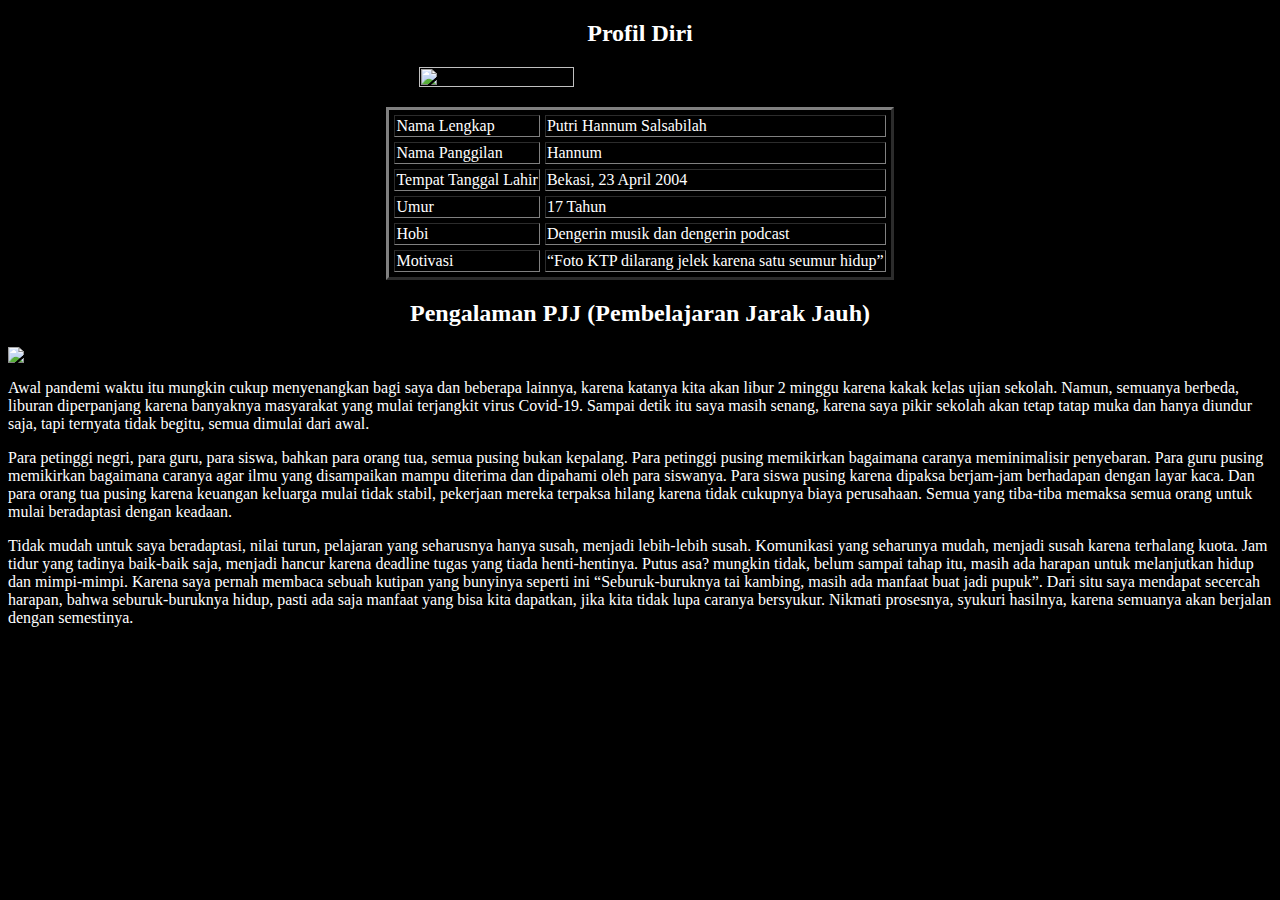
==== index.html @ 12b170e1 "Add files via upload" ====
<!DOCTYPE html>
<html>
<head>
	<title>Saya dan Pengalaman</title>
</head>
<body style="background-color: black">
 
<h2 align="center" style="color: white">Profil Diri</h2>
	<img src="C:\Users\mahzuni\Pictures\hannum.png" width="35%" height="35%" style="display: block;margin:auto;">
<p><table border="3" cellspacing="5px" align="center">
	<tr>
		<td style="color: white">Nama Lengkap</td>
		<td style="color: white">Putri Hannum Salsabilah</td>
	</tr>
	<tr>
		<td style="color: white">Nama Panggilan</td>
		<td style="color: white">Hannum</td>
	</tr>
	<tr>
		<td style="color: white">Tempat Tanggal Lahir</td>
		<td style="color: white">Bekasi, 23 April 2004</td>
	</tr>
	<tr>
		<td style="color: white">Umur</td>
		<td style="color: white">17 Tahun</td>
	</tr>
	<tr>
		<td style="color: white">Hobi</td>
		<td style="color: white">Dengerin musik dan dengerin podcast</td>
	</tr>
	<tr>	
		<td style="color: white">Motivasi</td>
		<td style="color: white"><q>Foto KTP dilarang jelek karena satu seumur hidup</q></td>
	</tr>
</table></p>
<h2 align="center" style="color: white">Pengalaman PJJ (Pembelajaran Jarak Jauh)</h2>
	<img src="C:\Users\mahzuni\Downloads\belajar.jpg" style="display: block;margin: auto;">
<p style="color: white">Awal pandemi waktu itu mungkin cukup menyenangkan bagi saya dan beberapa lainnya, karena katanya kita akan libur 2 minggu karena kakak kelas ujian sekolah. Namun, semuanya berbeda, liburan diperpanjang karena banyaknya masyarakat yang mulai terjangkit virus Covid-19. Sampai detik itu saya masih senang, karena saya pikir sekolah akan tetap tatap muka dan hanya diundur saja, tapi ternyata tidak begitu, semua dimulai dari awal.</p>
<p style="color: white">Para petinggi negri, para guru, para siswa, bahkan para orang tua, semua pusing bukan kepalang. Para petinggi pusing memikirkan bagaimana caranya meminimalisir penyebaran. Para guru pusing memikirkan bagaimana caranya agar ilmu yang disampaikan mampu diterima dan dipahami oleh para siswanya. Para siswa pusing karena dipaksa berjam-jam berhadapan dengan layar kaca. Dan para orang tua pusing karena keuangan keluarga mulai tidak stabil, pekerjaan mereka terpaksa hilang karena tidak cukupnya biaya perusahaan. Semua yang tiba-tiba memaksa semua orang untuk mulai beradaptasi dengan keadaan.</p>
<p style="color: white">Tidak mudah untuk saya beradaptasi, nilai turun, pelajaran yang seharusnya hanya susah, menjadi lebih-lebih susah. Komunikasi yang seharunya mudah, menjadi susah karena terhalang kuota. Jam tidur yang tadinya baik-baik saja, menjadi hancur karena deadline tugas yang tiada henti-hentinya. Putus asa? mungkin tidak, belum sampai tahap itu, masih ada harapan untuk melanjutkan hidup dan mimpi-mimpi. Karena saya pernah membaca sebuah kutipan yang bunyinya seperti ini <q>Seburuk-buruknya tai kambing, masih ada manfaat buat jadi pupuk</q>. Dari situ saya mendapat secercah harapan, bahwa seburuk-buruknya hidup, pasti ada saja manfaat yang bisa kita dapatkan, jika kita tidak lupa caranya bersyukur. Nikmati prosesnya, syukuri hasilnya, karena semuanya akan berjalan dengan semestinya.</p>
</body>
</html>
© 2021 GitHub, Inc.
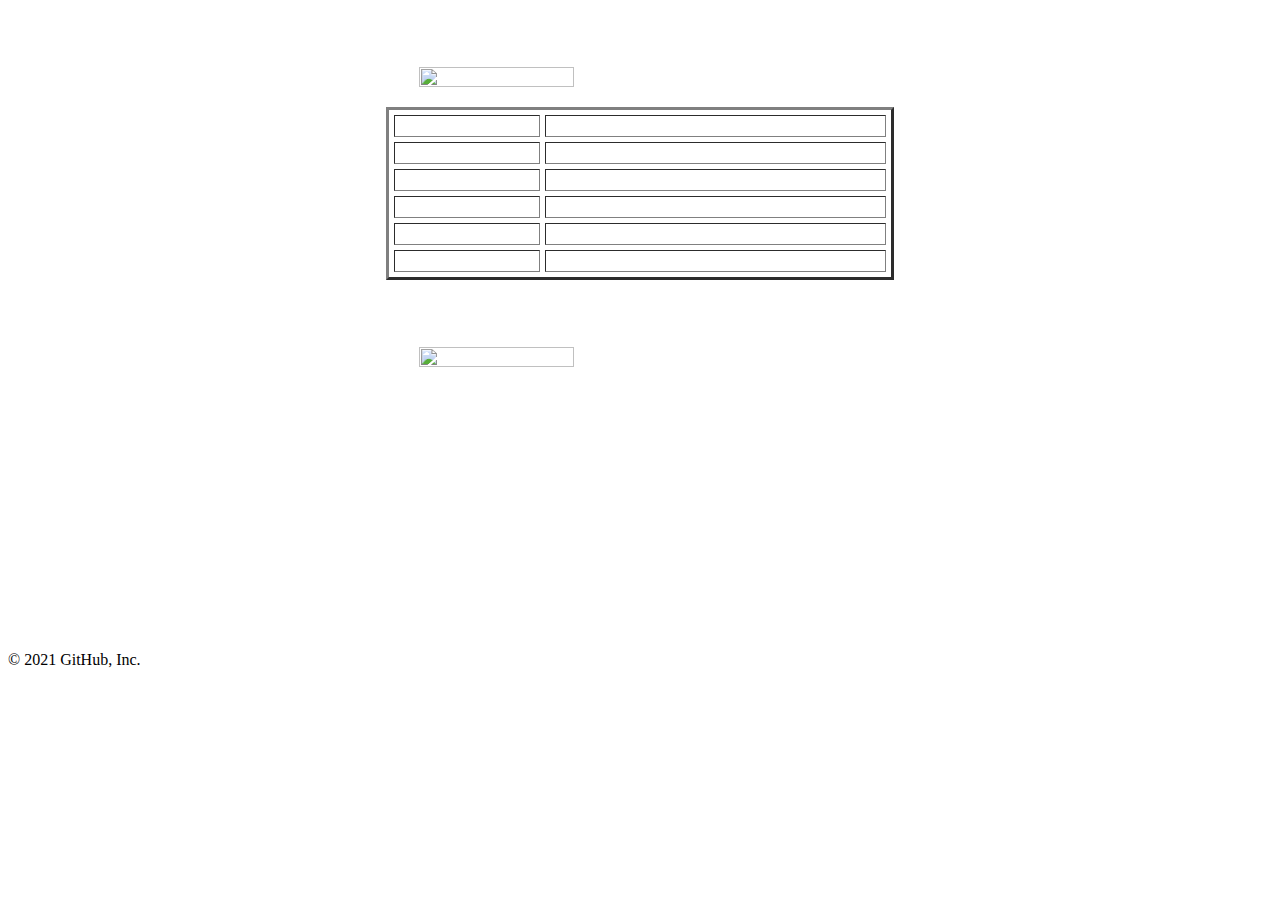
==== commit cbbd96de: "Add files via upload" ====
--- a/index.html
+++ b/index.html
@@ -3,7 +3,7 @@
 <head>
 	<title>Saya dan Pengalaman</title>
 </head>
-<body style="background-color: black">
+<body background="https://img.wallpaperseveryday.com/picd/92596/450x340.jpg">
  
 <h2 align="center" style="color: white">Profil Diri</h2>
 	<img src="C:\Users\mahzuni\Pictures\hannum.png" width="35%" height="35%" style="display: block;margin:auto;">
@@ -34,7 +34,7 @@
 	</tr>
 </table></p>
 <h2 align="center" style="color: white">Pengalaman PJJ (Pembelajaran Jarak Jauh)</h2>
-	<img src="C:\Users\mahzuni\Downloads\belajar.jpg" style="display: block;margin: auto;">
+	<img src="https://gencil.news/wp-content/uploads/2020/09/belajar-daring-768x432.jpg" style="display: block;margin: auto" width="35%" height="35%">
 <p style="color: white">Awal pandemi waktu itu mungkin cukup menyenangkan bagi saya dan beberapa lainnya, karena katanya kita akan libur 2 minggu karena kakak kelas ujian sekolah. Namun, semuanya berbeda, liburan diperpanjang karena banyaknya masyarakat yang mulai terjangkit virus Covid-19. Sampai detik itu saya masih senang, karena saya pikir sekolah akan tetap tatap muka dan hanya diundur saja, tapi ternyata tidak begitu, semua dimulai dari awal.</p>
 <p style="color: white">Para petinggi negri, para guru, para siswa, bahkan para orang tua, semua pusing bukan kepalang. Para petinggi pusing memikirkan bagaimana caranya meminimalisir penyebaran. Para guru pusing memikirkan bagaimana caranya agar ilmu yang disampaikan mampu diterima dan dipahami oleh para siswanya. Para siswa pusing karena dipaksa berjam-jam berhadapan dengan layar kaca. Dan para orang tua pusing karena keuangan keluarga mulai tidak stabil, pekerjaan mereka terpaksa hilang karena tidak cukupnya biaya perusahaan. Semua yang tiba-tiba memaksa semua orang untuk mulai beradaptasi dengan keadaan.</p>
 <p style="color: white">Tidak mudah untuk saya beradaptasi, nilai turun, pelajaran yang seharusnya hanya susah, menjadi lebih-lebih susah. Komunikasi yang seharunya mudah, menjadi susah karena terhalang kuota. Jam tidur yang tadinya baik-baik saja, menjadi hancur karena deadline tugas yang tiada henti-hentinya. Putus asa? mungkin tidak, belum sampai tahap itu, masih ada harapan untuk melanjutkan hidup dan mimpi-mimpi. Karena saya pernah membaca sebuah kutipan yang bunyinya seperti ini <q>Seburuk-buruknya tai kambing, masih ada manfaat buat jadi pupuk</q>. Dari situ saya mendapat secercah harapan, bahwa seburuk-buruknya hidup, pasti ada saja manfaat yang bisa kita dapatkan, jika kita tidak lupa caranya bersyukur. Nikmati prosesnya, syukuri hasilnya, karena semuanya akan berjalan dengan semestinya.</p>
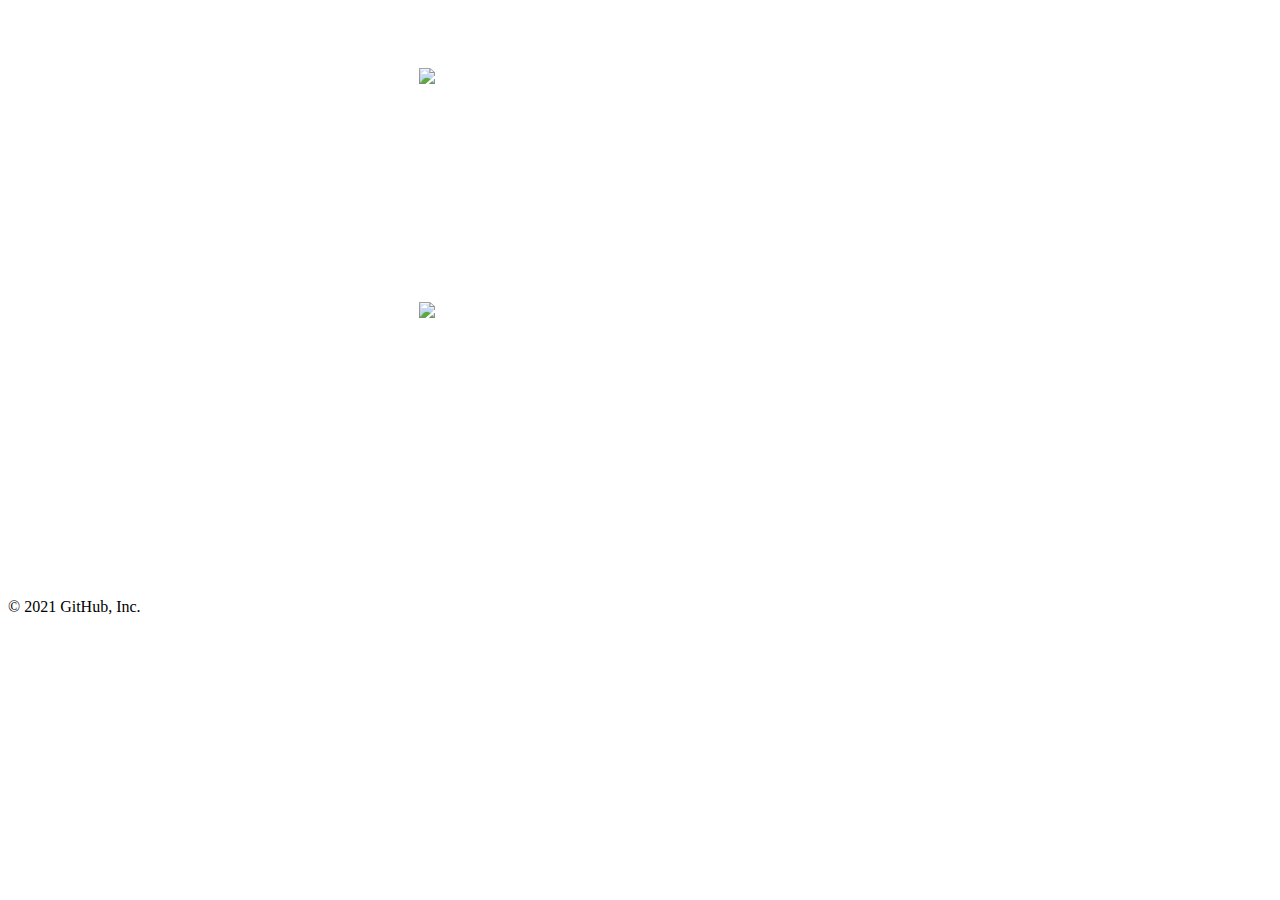
==== commit 94ed6082: "Add files via upload" ====
--- a/index.html
+++ b/index.html
@@ -2,42 +2,44 @@
 <html>
 <head>
 	<title>Saya dan Pengalaman</title>
+	<link rel="stylesheet" href="style.css">
 </head>
-<body background="https://img.wallpaperseveryday.com/picd/92596/450x340.jpg">
- 
-<h2 align="center" style="color: white">Profil Diri</h2>
-	<img src="C:\Users\mahzuni\Pictures\hannum.png" width="35%" height="35%" style="display: block;margin:auto;">
-<p><table border="3" cellspacing="5px" align="center">
+<body background="https://img.wallpaperseveryd
+ay.com/picd/92596/450x340.jpg">
+
+<h2>Profil Diri</h2>
+	<img src="https://github.com/putrihannum/putrihannum.github.io/blob/main/hannum.png?raw=true">
+<p><table>
 	<tr>
-		<td style="color: white">Nama Lengkap</td>
-		<td style="color: white">Putri Hannum Salsabilah</td>
+		<td>Nama Lengkap</td>
+		<td>Putri Hannum Salsabilah</td>
 	</tr>
 	<tr>
-		<td style="color: white">Nama Panggilan</td>
-		<td style="color: white">Hannum</td>
+		<td>Nama Panggilan</td>
+		<td>Hannum</td>
 	</tr>
 	<tr>
-		<td style="color: white">Tempat Tanggal Lahir</td>
-		<td style="color: white">Bekasi, 23 April 2004</td>
+		<td>Tempat Tanggal Lahir</td>
+		<td>Bekasi, 23 April 2004</td>
 	</tr>
 	<tr>
-		<td style="color: white">Umur</td>
-		<td style="color: white">17 Tahun</td>
+		<td>Umur</td>
+		<td>17 Tahun</td>
 	</tr>
 	<tr>
-		<td style="color: white">Hobi</td>
-		<td style="color: white">Dengerin musik dan dengerin podcast</td>
+		<td>Hobi</td>
+		<td>Dengerin musik dan dengerin podcast</td>
 	</tr>
 	<tr>	
-		<td style="color: white">Motivasi</td>
-		<td style="color: white"><q>Foto KTP dilarang jelek karena satu seumur hidup</q></td>
+		<td>Motivasi</td>
+		<td><q>Foto KTP dilarang jelek karena satu seumur hidup</q></td>
 	</tr>
 </table></p>
-<h2 align="center" style="color: white">Pengalaman PJJ (Pembelajaran Jarak Jauh)</h2>
-	<img src="https://gencil.news/wp-content/uploads/2020/09/belajar-daring-768x432.jpg" style="display: block;margin: auto" width="35%" height="35%">
-<p style="color: white">Awal pandemi waktu itu mungkin cukup menyenangkan bagi saya dan beberapa lainnya, karena katanya kita akan libur 2 minggu karena kakak kelas ujian sekolah. Namun, semuanya berbeda, liburan diperpanjang karena banyaknya masyarakat yang mulai terjangkit virus Covid-19. Sampai detik itu saya masih senang, karena saya pikir sekolah akan tetap tatap muka dan hanya diundur saja, tapi ternyata tidak begitu, semua dimulai dari awal.</p>
-<p style="color: white">Para petinggi negri, para guru, para siswa, bahkan para orang tua, semua pusing bukan kepalang. Para petinggi pusing memikirkan bagaimana caranya meminimalisir penyebaran. Para guru pusing memikirkan bagaimana caranya agar ilmu yang disampaikan mampu diterima dan dipahami oleh para siswanya. Para siswa pusing karena dipaksa berjam-jam berhadapan dengan layar kaca. Dan para orang tua pusing karena keuangan keluarga mulai tidak stabil, pekerjaan mereka terpaksa hilang karena tidak cukupnya biaya perusahaan. Semua yang tiba-tiba memaksa semua orang untuk mulai beradaptasi dengan keadaan.</p>
-<p style="color: white">Tidak mudah untuk saya beradaptasi, nilai turun, pelajaran yang seharusnya hanya susah, menjadi lebih-lebih susah. Komunikasi yang seharunya mudah, menjadi susah karena terhalang kuota. Jam tidur yang tadinya baik-baik saja, menjadi hancur karena deadline tugas yang tiada henti-hentinya. Putus asa? mungkin tidak, belum sampai tahap itu, masih ada harapan untuk melanjutkan hidup dan mimpi-mimpi. Karena saya pernah membaca sebuah kutipan yang bunyinya seperti ini <q>Seburuk-buruknya tai kambing, masih ada manfaat buat jadi pupuk</q>. Dari situ saya mendapat secercah harapan, bahwa seburuk-buruknya hidup, pasti ada saja manfaat yang bisa kita dapatkan, jika kita tidak lupa caranya bersyukur. Nikmati prosesnya, syukuri hasilnya, karena semuanya akan berjalan dengan semestinya.</p>
+<h2>Pengalaman PJJ (Pembelajaran Jarak Jauh)</h2>
+	<img src="https://gencil.news/wp-content/uploads/2020/09/belajar-daring-768x432.jpg">
+<p>Awal pandemi waktu itu mungkin cukup menyenangkan bagi saya dan beberapa lainnya, karena katanya kita akan libur 2 minggu karena kakak kelas ujian sekolah. Namun, semuanya berbeda, liburan diperpanjang karena banyaknya masyarakat yang mulai terjangkit virus Covid-19. Sampai detik itu saya masih senang, karena saya pikir sekolah akan tetap tatap muka dan hanya diundur saja, tapi ternyata tidak begitu, semua dimulai dari awal.</p>
+<p>Para petinggi negri, para guru, para siswa, bahkan para orang tua, semua pusing bukan kepalang. Para petinggi pusing memikirkan bagaimana caranya meminimalisir penyebaran. Para guru pusing memikirkan bagaimana caranya agar ilmu yang disampaikan mampu diterima dan dipahami oleh para siswanya. Para siswa pusing karena dipaksa berjam-jam berhadapan dengan layar kaca. Dan para orang tua pusing karena keuangan keluarga mulai tidak stabil, pekerjaan mereka terpaksa hilang karena tidak cukupnya biaya perusahaan. Semua yang tiba-tiba memaksa semua orang untuk mulai beradaptasi dengan keadaan.</p>
+<p>Tidak mudah untuk saya beradaptasi, nilai turun, pelajaran yang seharusnya hanya susah, menjadi lebih-lebih susah. Komunikasi yang seharunya mudah, menjadi susah karena terhalang kuota. Jam tidur yang tadinya baik-baik saja, menjadi hancur karena deadline tugas yang tiada henti-hentinya. Putus asa? mungkin tidak, belum sampai tahap itu, masih ada harapan untuk melanjutkan hidup dan mimpi-mimpi. Karena saya pernah membaca sebuah kutipan yang bunyinya seperti ini <q>Seburuk-buruknya tai kambing, masih ada manfaat buat jadi pupuk</q>. Dari situ saya mendapat secercah harapan, bahwa seburuk-buruknya hidup, pasti ada saja manfaat yang bisa kita dapatkan, jika kita tidak lupa caranya bersyukur. Nikmati prosesnya, syukuri hasilnya, karena semuanya akan berjalan dengan semestinya.</p>
 </body>
 </html>
 © 2021 GitHub, Inc.--- a/style.css
+++ b/style.css
@@ -0,0 +1,31 @@
+body{
+	background-image: https://img.wallpaperseveryday.com/picd/92596/450x340.jpg
+}
+
+h2 {
+	font-family: sans-serif;
+	text-align: center;
+	color: white;
+}
+
+img {
+	display: block;
+	margin-left: auto;
+	margin-right: auto;
+	width: 35%;
+}
+
+table {
+	border: 3;
+	align-content: center;
+}
+
+td {
+	color: white;
+	
+}
+
+p {
+	color: white;
+	font-family: sans-serif;
+}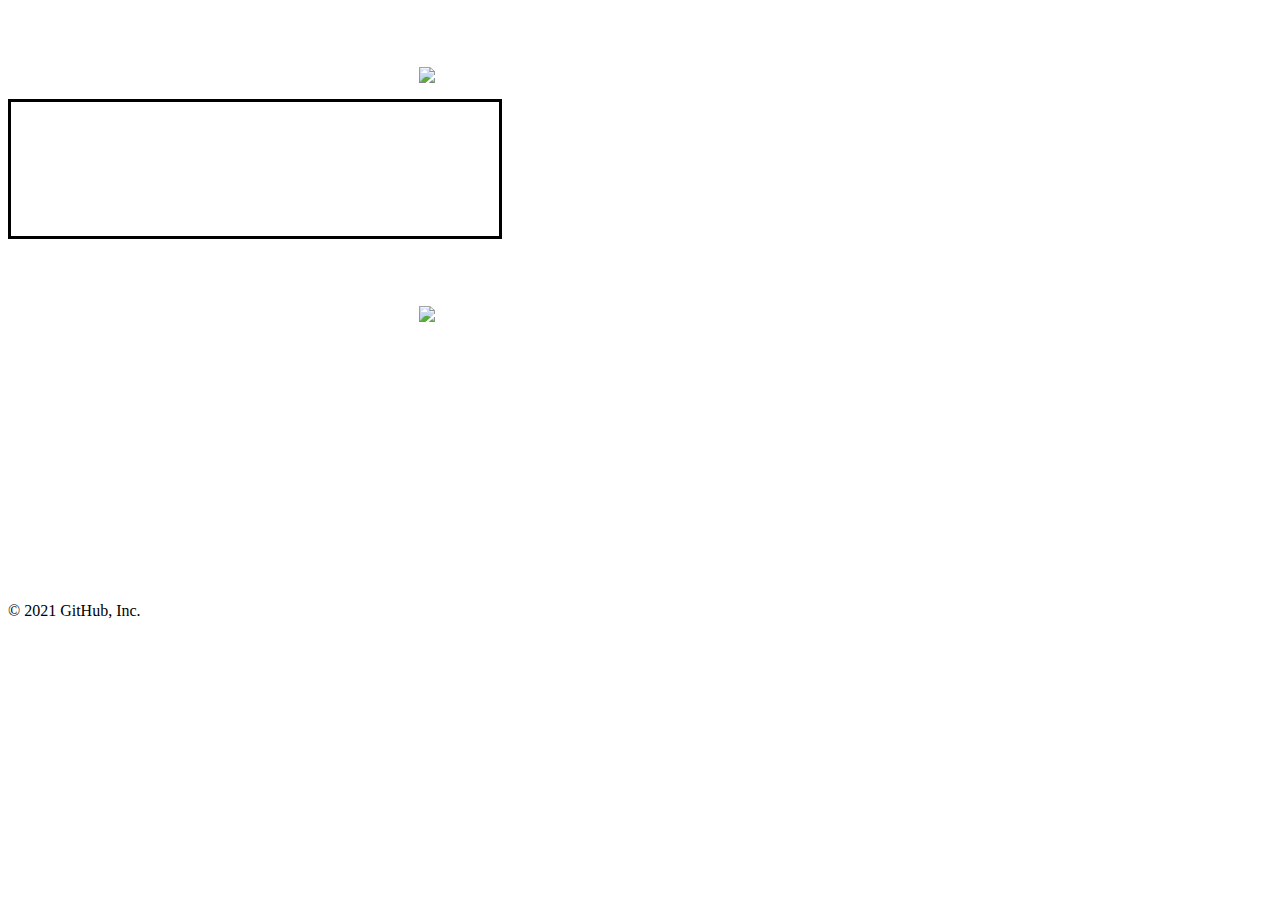
==== commit c71f2633: "Add files via upload" ====
--- a/index.html
+++ b/index.html
@@ -4,8 +4,7 @@
 	<title>Saya dan Pengalaman</title>
 	<link rel="stylesheet" href="style.css">
 </head>
-<body background="https://img.wallpaperseveryd
-ay.com/picd/92596/450x340.jpg">
+<body>
 
 <h2>Profil Diri</h2>
 	<img src="https://github.com/putrihannum/putrihannum.github.io/blob/main/hannum.png?raw=true">
--- a/style.css
+++ b/style.css
@@ -3,7 +3,7 @@
 }
 
 h2 {
-	font-family: sans-serif;
+	font-family: "Times New Roman", Times, serif;	
 	text-align: center;
 	color: white;
 }
@@ -16,16 +16,14 @@
 }
 
 table {
-	border: 3;
-	align-content: center;
+	border: 3px solid black;
+	align-items: center;
 }
 
 td {
 	color: white;
-	
 }
 
 p {
 	color: white;
-	font-family: sans-serif;
 }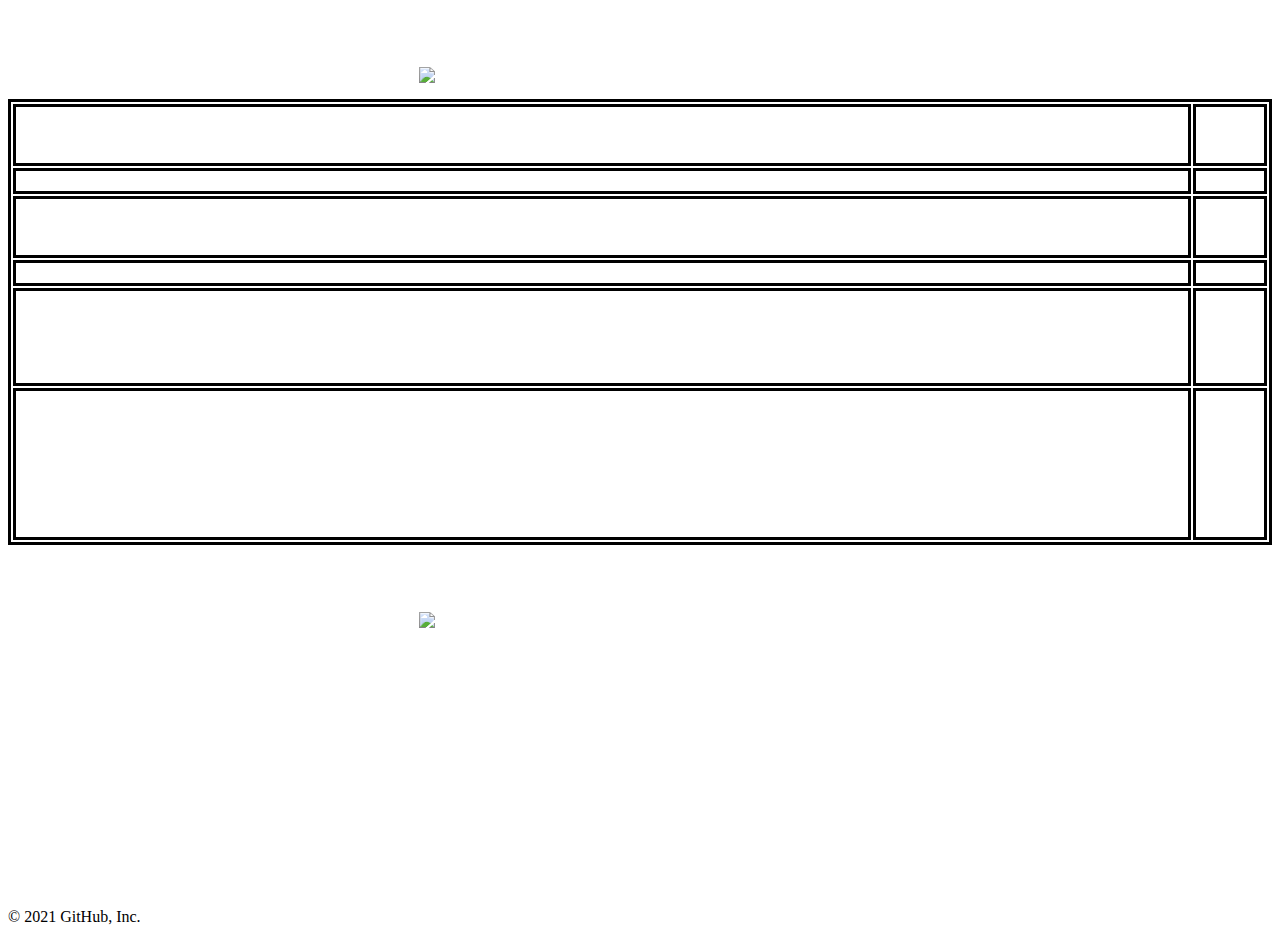
==== commit 56325bff: "Add files via upload" ====
--- a/index.html
+++ b/index.html
@@ -4,7 +4,7 @@
 	<title>Saya dan Pengalaman</title>
 	<link rel="stylesheet" href="style.css">
 </head>
-<body>
+<body background="https://img.wallpaperseveryday.com/picd/92596/450x340.jpg">
 
 <h2>Profil Diri</h2>
 	<img src="https://github.com/putrihannum/putrihannum.github.io/blob/main/hannum.png?raw=true">
--- a/style.css
+++ b/style.css
@@ -1,9 +1,4 @@
-body{
-	background-image: https://img.wallpaperseveryday.com/picd/92596/450x340.jpg
-}
-
-h2 {
-	font-family: "Times New Roman", Times, serif;	
+h2 {	
 	text-align: center;
 	color: white;
 }
@@ -15,12 +10,9 @@
 	width: 35%;
 }
 
-table {
+table, td {
 	border: 3px solid black;
-	align-items: center;
-}
-
-td {
+	width: 100%;
 	color: white;
 }
 
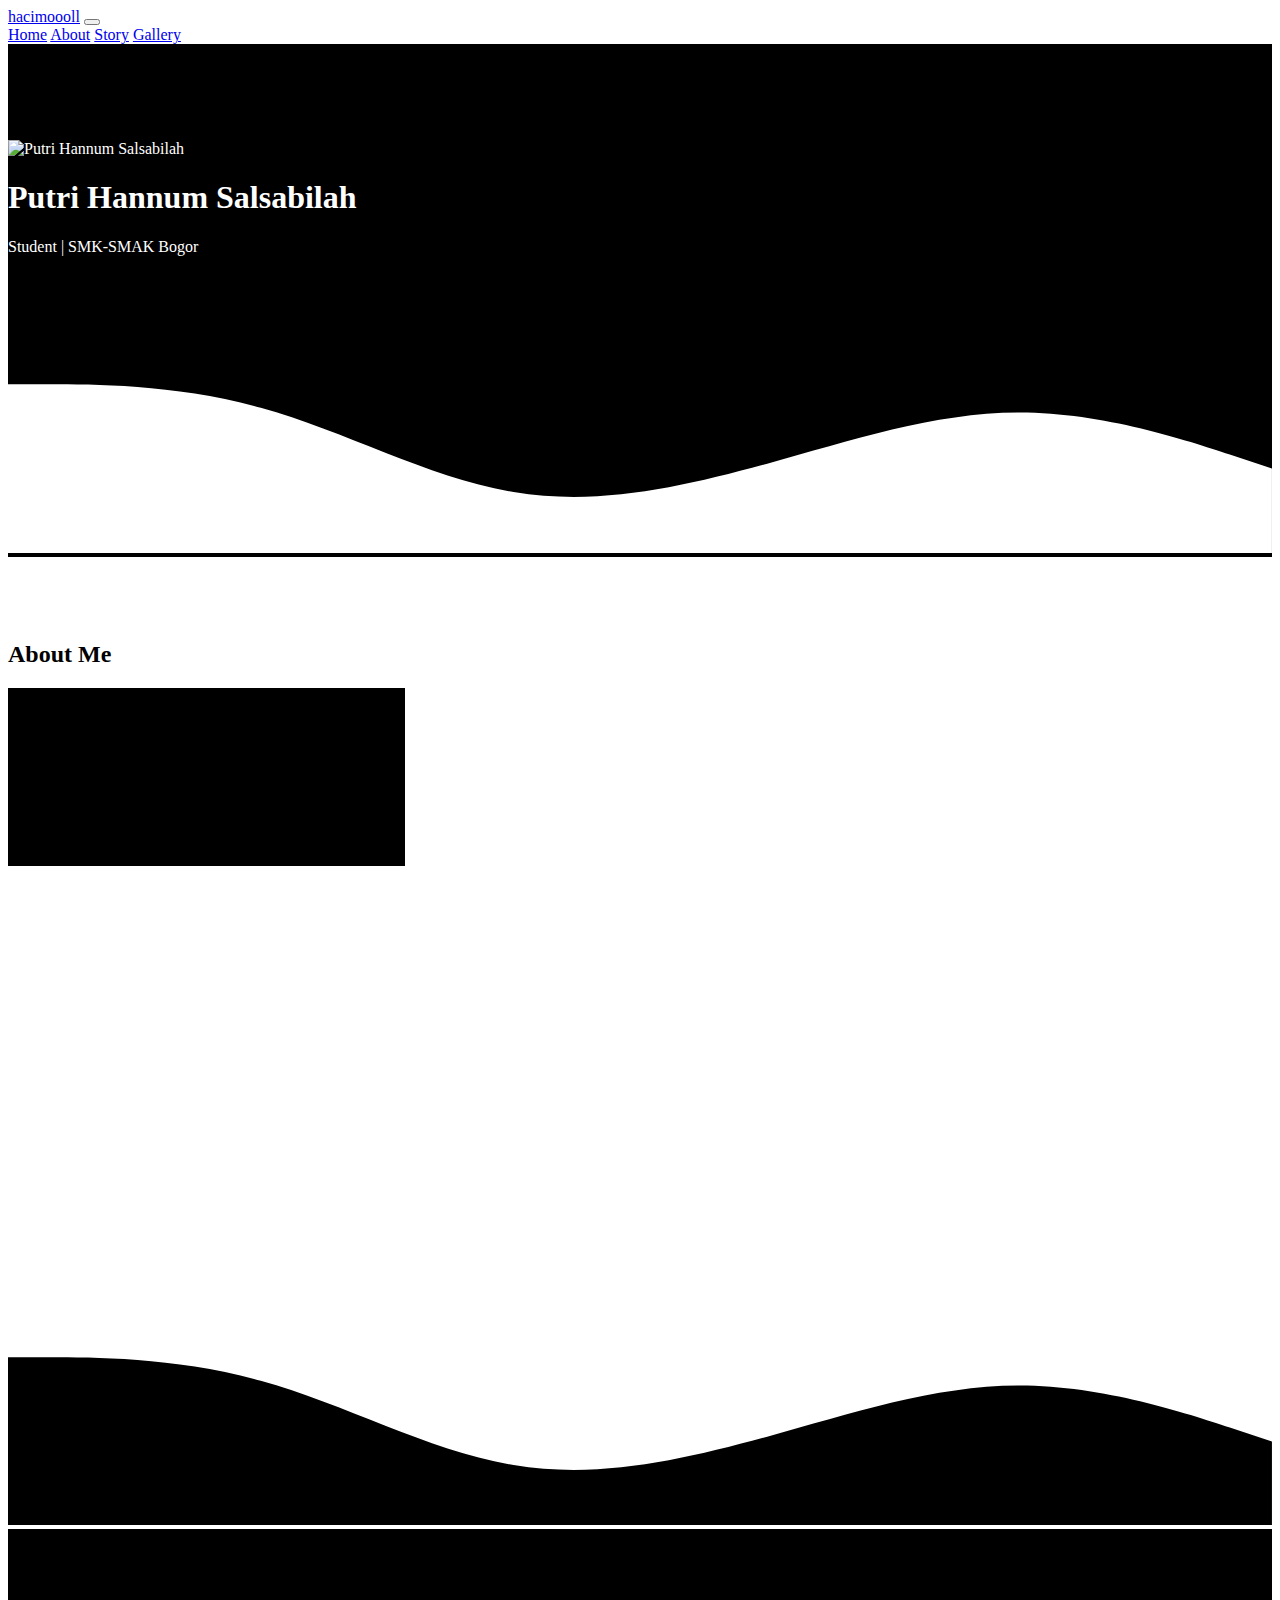
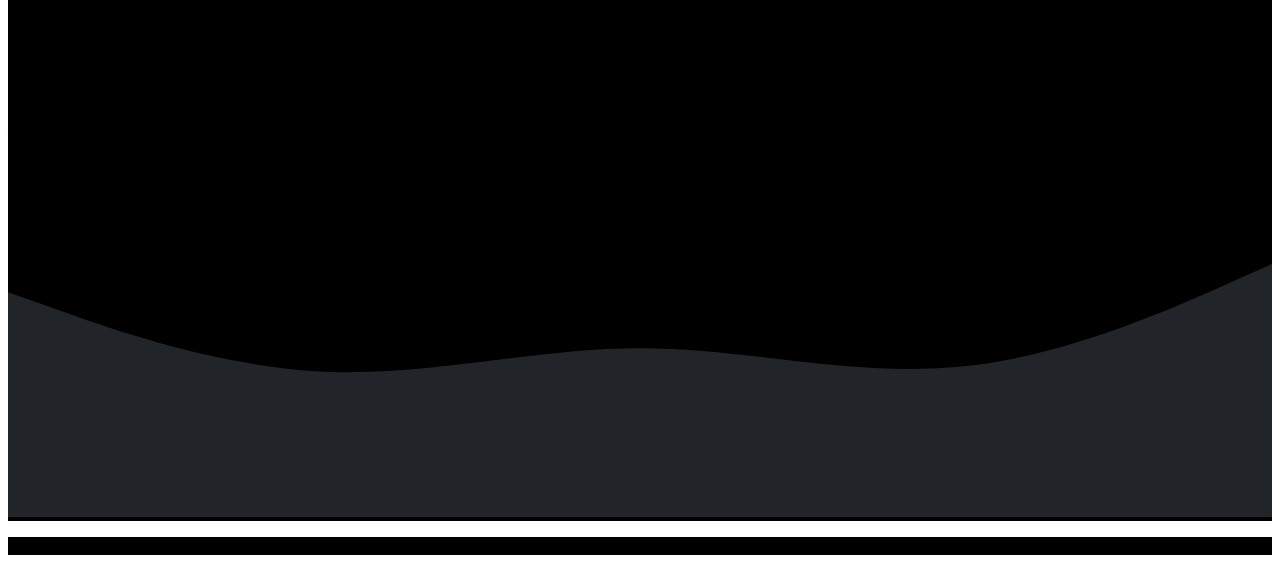
==== commit 4278c046: "Add files via upload" ====
--- a/index.html
+++ b/index.html
@@ -1,44 +1,150 @@
 <!DOCTYPE html>
-<html>
-<head>
-	<title>Saya dan Pengalaman</title>
-	<link rel="stylesheet" href="style.css">
-</head>
-<body background="https://img.wallpaperseveryday.com/picd/92596/450x340.jpg">
+<html lang="en">
+  <head>
+    <!-- Required meta tags -->
+    <meta charset="utf-8" />
+    <meta name="viewport" content="width=device-width, initial-scale=1" />
 
-<h2>Profil Diri</h2>
-	<img src="https://github.com/putrihannum/putrihannum.github.io/blob/main/hannum.png?raw=true">
-<p><table>
-	<tr>
-		<td>Nama Lengkap</td>
-		<td>Putri Hannum Salsabilah</td>
-	</tr>
-	<tr>
-		<td>Nama Panggilan</td>
-		<td>Hannum</td>
-	</tr>
-	<tr>
-		<td>Tempat Tanggal Lahir</td>
-		<td>Bekasi, 23 April 2004</td>
-	</tr>
-	<tr>
-		<td>Umur</td>
-		<td>17 Tahun</td>
-	</tr>
-	<tr>
-		<td>Hobi</td>
-		<td>Dengerin musik dan dengerin podcast</td>
-	</tr>
-	<tr>	
-		<td>Motivasi</td>
-		<td><q>Foto KTP dilarang jelek karena satu seumur hidup</q></td>
-	</tr>
-</table></p>
-<h2>Pengalaman PJJ (Pembelajaran Jarak Jauh)</h2>
-	<img src="https://gencil.news/wp-content/uploads/2020/09/belajar-daring-768x432.jpg">
-<p>Awal pandemi waktu itu mungkin cukup menyenangkan bagi saya dan beberapa lainnya, karena katanya kita akan libur 2 minggu karena kakak kelas ujian sekolah. Namun, semuanya berbeda, liburan diperpanjang karena banyaknya masyarakat yang mulai terjangkit virus Covid-19. Sampai detik itu saya masih senang, karena saya pikir sekolah akan tetap tatap muka dan hanya diundur saja, tapi ternyata tidak begitu, semua dimulai dari awal.</p>
-<p>Para petinggi negri, para guru, para siswa, bahkan para orang tua, semua pusing bukan kepalang. Para petinggi pusing memikirkan bagaimana caranya meminimalisir penyebaran. Para guru pusing memikirkan bagaimana caranya agar ilmu yang disampaikan mampu diterima dan dipahami oleh para siswanya. Para siswa pusing karena dipaksa berjam-jam berhadapan dengan layar kaca. Dan para orang tua pusing karena keuangan keluarga mulai tidak stabil, pekerjaan mereka terpaksa hilang karena tidak cukupnya biaya perusahaan. Semua yang tiba-tiba memaksa semua orang untuk mulai beradaptasi dengan keadaan.</p>
-<p>Tidak mudah untuk saya beradaptasi, nilai turun, pelajaran yang seharusnya hanya susah, menjadi lebih-lebih susah. Komunikasi yang seharunya mudah, menjadi susah karena terhalang kuota. Jam tidur yang tadinya baik-baik saja, menjadi hancur karena deadline tugas yang tiada henti-hentinya. Putus asa? mungkin tidak, belum sampai tahap itu, masih ada harapan untuk melanjutkan hidup dan mimpi-mimpi. Karena saya pernah membaca sebuah kutipan yang bunyinya seperti ini <q>Seburuk-buruknya tai kambing, masih ada manfaat buat jadi pupuk</q>. Dari situ saya mendapat secercah harapan, bahwa seburuk-buruknya hidup, pasti ada saja manfaat yang bisa kita dapatkan, jika kita tidak lupa caranya bersyukur. Nikmati prosesnya, syukuri hasilnya, karena semuanya akan berjalan dengan semestinya.</p>
-</body>
+    <!-- Bootstrap CSS -->
+    <link href="https://cdn.jsdelivr.net/npm/bootstrap@5.0.2/dist/css/bootstrap.min.css" rel="stylesheet" integrity="sha384-EVSTQN3/azprG1Anm3QDgpJLIm9Nao0Yz1ztcQTwFspd3yD65VohhpuuCOmLASjC" crossorigin="anonymous" />
+
+    <!-- My CSS -->
+    <link rel="stylesheet" href="style.css" />
+
+    <title>My Portofolio | Putri Hannum Salsabilah</title>
+  </head>
+  <body id="home">
+    <!-- Navbar -->
+    <nav class="navbar navbar-expand-lg navbar-dark bg-dark shadow fixed-top">
+      <div class="container">
+        <a class="navbar-brand" href="#">hacimoooll</a>
+        <button class="navbar-toggler" type="button" data-bs-toggle="collapse" data-bs-target="#navbarNavAltMarkup" aria-controls="navbarNavAltMarkup" aria-expanded="false" aria-label="Toggle navigation">
+          <span class="navbar-toggler-icon"></span>
+        </button>
+        <div class="collapse navbar-collapse" id="navbarNavAltMarkup">
+          <div class="navbar-nav ms-auto">
+            <a class="nav-link active" aria-current="page" href="#home">Home</a>
+            <a class="nav-link" href="#about">About</a>
+            <a class="nav-link" href="#story">Story</a>
+            <a class="nav-link" href="gallery.html">Gallery</a>
+          </div>
+        </div>
+      </div>
+    </nav>
+    <!-- Akhir Navbar -->
+
+    <!-- Jumbotron -->
+    <section class="jumbotron text-center">
+      <img src="img/foto1.png" alt="Putri Hannum Salsabilah" width="200" class="rounded-circle img-thumbnail" />
+      <h1 class="display-4">Putri Hannum Salsabilah</h1>
+      <p class="lead">Student | SMK-SMAK Bogor</p>
+      <svg xmlns="http://www.w3.org/2000/svg" viewBox="0 0 1440 320">
+        <path
+          fill="#fff"
+          fill-opacity="1"
+          d="M0,128L48,128C96,128,192,128,288,154.7C384,181,480,235,576,250.7C672,267,768,245,864,218.7C960,192,1056,160,1152,160C1248,160,1344,192,1392,208L1440,224L1440,320L1392,320C1344,320,1248,320,1152,320C1056,320,960,320,864,320C768,320,672,320,576,320C480,320,384,320,288,320C192,320,96,320,48,320L0,320Z"
+        ></path>
+      </svg>
+    </section>
+    <!-- Akhir Jumbotron -->
+
+    <!-- About -->
+    <section id="about">
+      <div class="container">
+        <div class="row text-center mb-3">
+          <div class="col">
+            <h2>About Me</h2>
+          </div>
+        </div>
+        <div class="row justify-content-around">
+          <div class="col-md-7 mb-3">
+            <table class="table table-bordered border-secondary border-3 fs-5">
+              <tr>
+                <td class="text-white">Name</td>
+                <td class="table-light">Putri Hannum Salsabilah</td>
+              </tr>
+              <tr>
+                <td class="text-white">Nickname</td>
+                <td class="table-light">Hannum/Num/Anyong/Putri</td>
+              </tr>
+              <tr>
+                <td class="text-white">DOB</td>
+                <td class="table-light">23th April 2004</td>
+              </tr>
+              <tr>
+                <td class="text-white">Class</td>
+                <td class="table-light">11</td>
+              </tr>
+              <tr>
+                <td class="text-white">Goals</td>
+                <td class="table-light">Enterpeneur</td>
+              </tr>
+              <tr>
+                <td class="text-white">Hobby</td>
+                <td class="table-light">Listening to music and photography</td>
+              </tr>
+              <tr>
+                <td class="text-white">Personal Interest</td>
+                <td class="table-light">Sleep and words</td>
+              </tr>
+              <tr>
+                <td class="text-white">Motivation</td>
+                <td class="table-light"><q>Terserah hanya memperlambat</q>-aesteuticc</td>
+              </tr>
+            </table>
+          </div>
+          <div class="col-md-5">
+            <iframe src="https://open.spotify.com/embed/playlist/1NOdSzL3FQmor23Rbr4IPA" width="100%" height="375" frameborder="0" allowtransparency="true" allow="encrypted-media"></iframe>
+          </div>
+        </div>
+      </div>
+      <svg xmlns="http://www.w3.org/2000/svg" viewBox="0 0 1440 320">
+        <path
+          fill="#000"
+          fill-opacity="1"
+          d="M0,128L48,128C96,128,192,128,288,154.7C384,181,480,235,576,250.7C672,267,768,245,864,218.7C960,192,1056,160,1152,160C1248,160,1344,192,1392,208L1440,224L1440,320L1392,320C1344,320,1248,320,1152,320C1056,320,960,320,864,320C768,320,672,320,576,320C480,320,384,320,288,320C192,320,96,320,48,320L0,320Z"
+        ></path>
+      </svg>
+    </section>
+    <!-- Akhir About -->
+
+    <!-- Story -->
+    <section id="story">
+      <div class="container">
+        <div class="row text-center text-white mb-3">
+          <div class="col">
+            <h2>SFH Stories</h2>
+          </div>
+        </div>
+        <div class="row text-center text-white fs-5">
+          <div class="col-12">
+            <p>
+              Awal pandemi waktu itu mungkin cukup menyenangkan bagi saya dan beberapa lainnya, karena katanya kita akan libur 2 minggu karena kakak kelas ujian sekolah. Namun, semuanya berbeda, liburan diperpanjang karena banyaknya
+              masyarakat yang mulai terjangkit virus Covid-19. Sampai detik itu saya masih senang, karena saya pikir sekolah akan tetap tatap muka dan hanya diundur saja, tapi ternyata tidak begitu, semua dimulai dari awal.
+            </p>
+            <p>
+              Tidak mudah untuk saya beradaptasi, nilai turun, pelajaran yang seharusnya hanya susah, menjadi lebih-lebih susah. Komunikasi yang seharunya mudah, menjadi susah karena terhalang kuota. Jam tidur yang tadinya baik-baik saja,
+              menjadi hancur karena deadline tugas yang tiada henti-hentinya. Putus asa? mungkin tidak, belum sampai tahap itu, masih ada harapan untuk melanjutkan hidup dan mimpi-mimpi. Karena saya pernah membaca sebuah kutipan yang
+              bunyinya seperti ini <q>Seburuk-buruknya tai kambing, masih ada manfaat buat jadi pupuk</q>. Dari situ saya mendapat secercah harapan, bahwa seburuk-buruknya hidup, pasti ada saja manfaat yang bisa kita dapatkan, jika kita
+              tidak lupa caranya bersyukur. Nikmati prosesnya, syukuri hasilnya, karena semuanya akan berjalan dengan semestinya.
+            </p>
+          </div>
+        </div>
+      </div>
+      <svg xmlns="http://www.w3.org/2000/svg" viewBox="0 0 1440 320">
+        <path
+          fill="#212529"
+          fill-opacity="1"
+          d="M0,64L60,85.3C120,107,240,149,360,154.7C480,160,600,128,720,128C840,128,960,160,1080,149.3C1200,139,1320,85,1380,58.7L1440,32L1440,320L1380,320C1320,320,1200,320,1080,320C960,320,840,320,720,320C600,320,480,320,360,320C240,320,120,320,60,320L0,320Z"
+        ></path>
+      </svg>
+    </section>
+    <!-- Akhir Story -->
+
+    <!-- Footer -->
+    <footer class="text-white text-center bg-dark pb-4">
+      <p>Created by <a href="https://www.instagram.com/p.hannum.s/"></a>Putri Hannum Salsabilah</p>
+    </footer>
+    <!-- Akhir Footer -->
+  </body>
 </html>
-© 2021 GitHub, Inc.--- a/style.css
+++ b/style.css
@@ -1,21 +1,32 @@
-h2 {	
-	text-align: center;
-	color: white;
+.jumbotron {
+  padding-top: 6rem;
+  background-color: black;
+  color: white;
 }
 
-img {
-	display: block;
-	margin-left: auto;
-	margin-right: auto;
-	width: 35%;
+.table,
+td {
+  background-color: black;
+  color: #000;
 }
 
-table, td {
-	border: 3px solid black;
-	width: 100%;
-	color: white;
+#about {
+  color: black;
 }
 
-p {
-	color: white;
-}+#story {
+  background-color: black;
+}
+
+#gallery,
+.row {
+  color: black;
+}
+
+section {
+  padding-top: 4rem;
+}
+
+footer {
+  background-color: black;
+}
